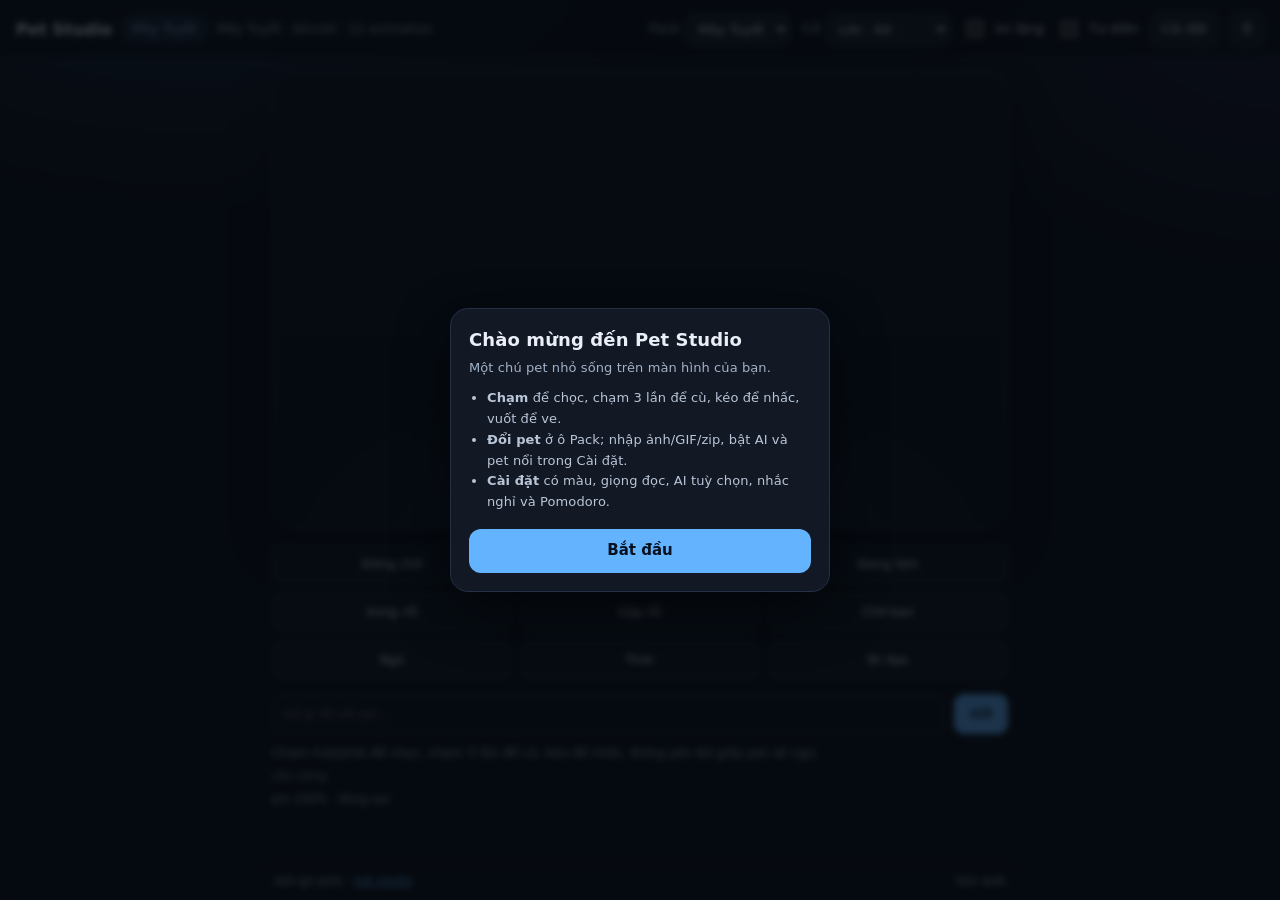
==== pet-studio/index.html @ 78cc8855 "4.47.0: ban sao luu khong chua API key" ====
<!doctype html>
<html lang="vi">
<head>
<meta charset="utf-8">
<meta name="viewport" content="width=device-width, initial-scale=1, viewport-fit=cover">
<meta name="theme-color" content="#10141C">
<meta name="color-scheme" content="dark">
<title>Pet Studio</title>
<link rel="stylesheet" href="pet-studio.css">
</head>
<body>
<header class="bar">
  <div class="brand">
    <strong>Pet Studio</strong>
    <span class="brand-pet" id="brandPet">Mây</span>
    <button type="button" class="ai-chip" id="aiChip" hidden title="Bật/tắt AI">AI</button>
    <span id="packInfo">đang tải…</span>
  </div>
  <div class="controls">
    <label>Pack
      <select id="pack" aria-label="Chọn pet pack"></select>
    </label>
    <label>Cỡ
      <select id="size" aria-label="Kích thước pet">
        <option value="24">Tí hon · 24</option>
        <option value="30">Nhỏ · 30</option>
        <option value="40">Vừa · 40</option>
        <option value="64" selected>Lớn · 64</option>
        <option value="96">Khổng lồ · 96</option>
      </select>
    </label>
    <label class="check"><input type="checkbox" id="quiet"> Im lặng</label>
    <label class="check" id="demoLabel"><input type="checkbox" id="demo"> Tự diễn</label>
    <button class="gear" id="pipBtn" hidden aria-label="Nổi cửa sổ">Nổi</button>
    <button class="gear" id="openSettings" aria-label="Cài đặt pet">Cài đặt</button>
    <button class="gear" id="openWheel" aria-label="Menu vòng">☰</button>
  </div>
</header>

<main>
  <section class="stage" id="stage" aria-label="Sân khấu pet">
    <canvas id="fx" aria-hidden="true"></canvas>
    <div class="bubble" id="bubble" hidden>
      <span id="bubbleText"></span>
      <button id="bubbleAction" hidden>Đã xử lý</button>
    </div>
    <div class="pet" id="pet">
      <canvas id="canvas" aria-label="Pet"></canvas>
      <div class="pet-name" id="petName" hidden></div>
    </div>
    <div class="ground"></div>
    <div class="wheel" id="wheel" hidden></div>
    <div class="mood-menu" id="moodMenu" hidden>
      <button data-mood="attention">Vui</button>
      <button data-mood="sleeping">Buồn ngủ</button>
      <button data-mood="error">Hờn</button>
      <button data-mood="stretch">Vươn vai</button>
      <button data-mood="path">Dạy đi</button>
    </div>
  </section>

  <section class="panel">
    <div class="states" id="states" role="group" aria-label="Trạng thái">
      <button data-state="idle" title="idle">Đứng chờ</button>
      <button data-state="thinking" title="thinking">Đang nghĩ</button>
      <button data-state="working" title="working">Đang làm</button>
      <button data-state="attention" title="attention">Xong rồi</button>
      <button data-state="error" title="error">Gặp lỗi</button>
      <button data-state="notification" title="notification">Chờ bạn</button>
      <button data-state="sleeping" title="sleeping">Ngủ</button>
      <button data-state="waking" title="waking">Thức</button>
      <button data-state="roam" title="roam">Đi dạo</button>
    </div>
    <div class="quick-chat">
      <input id="quickInput" maxlength="120" placeholder="nói gì đó với pet…" aria-label="Nhắn cho pet">
      <button id="quickSend">Gửi</button>
    </div>
    <p class="last-reply" id="lastReply" hidden></p>
    <p class="hint">Chạm trái/phải để chọc, chạm 3 lần để cù, kéo để nhấc. Đứng yên 60 giây pet sẽ ngủ.</p>
    <p class="status" id="status" aria-live="polite">đang tải pack…</p>
    <p class="agent-chip" id="agentChip" hidden></p>
    <p class="battery-chip" id="batteryChip" hidden></p>
    <p class="fps-chip" id="fpsChip" hidden></p>
  </section>
</main>

<footer class="foot">
  <span>dsh-go pets · <a href="https://github.com/vukiengiang2025-sys/dsh-go-pets">mã nguồn</a></span>
  <span id="version">v1.0.0</span>
</footer>

<div class="backdrop" id="backdrop" hidden></div>
<section class="sheet" id="sheet" hidden aria-label="Cài đặt pet">
  <header class="sheet-head">
    <h2>Cài đặt pet</h2>
    <div class="sheet-nav">
      <button data-goto="sec-chung">Chung</button>
      <button data-goto="sec-voice">Giọng</button>
      <button data-goto="sec-ai">AI</button>
      <button data-goto="sec-care">Chăm sóc</button>
      <button data-goto="sec-data">Dữ liệu</button>
    </div>
    <button id="closeSheet">Đóng</button>
  </header>
  <div class="sheet-body">
    <h3 class="sheet-h" id="sec-chung">Chung</h3>
    <label class="field">Ngôn ngữ
      <select id="lang">
        <option value="vi">Tiếng Việt</option>
        <option value="en">English</option>
      </select>
    </label>

    <label class="field">Tên pet
      <input id="petNameInput" maxlength="16" placeholder="đặt tên cho pet">
    </label>

    <div class="field">Màu
      <div class="chips" id="paletteChips"></div>
    </div>

    <div class="field">Pet đã nhập
      <div class="row">
        <button id="importImage">Nhập ảnh / GIF / zip</button>
      </div>
      <input id="newPackName" maxlength="32" placeholder="tên pack mới (tuỳ chọn)">
      <div class="state-picks" id="newPackStates"></div>
      <input type="file" id="importFile" accept="image/png,image/gif,image/webp,image/apng,image/*,.zip,application/zip" hidden>
      <ul class="imported" id="importedList"></ul>
    </div>

    <div class="field">Hồ sơ nhanh
      <div class="profiles" id="profiles"></div>
    </div>

    <label class="check"><input type="checkbox" id="simpleMode"> Chế độ đơn giản (ẩn bớt nút)</label>
    <label class="check"><input type="checkbox" id="autoTheme"> Đổi màu theo giờ (tối = tím)</label>
    <label class="check"><input type="checkbox" id="autoSeason" checked> Tự đổi pet theo mùa (Tết / tuyết)</label>
    <label class="check"><input type="checkbox" id="showFps"> Hiện FPS</label>
    <label class="check"><input type="checkbox" id="errorLog"> Ghi lỗi trên máy (không gửi đi)</label>
    <div class="error-list" id="errorList"></div>

    <label class="check"><input type="checkbox" id="speechOn"> Đọc thành tiếng khi có việc</label>
    <h3 class="sheet-h" id="sec-voice">Giọng nói &amp; âm thanh</h3>
    <div class="field">Giọng đọc
      <select id="voiceSelect"><option value="">Giọng mặc định</option></select>
      <label class="rate">Tốc độ <input type="range" id="speechRate" min="0.7" max="1.4" step="0.1" value="1"></label>
      <button id="testSpeech">Nghe thử</button>
    </div>

    <div class="field">Âm thanh môi trường
      <div class="row">
        <select id="ambientMode">
          <option value="off">Tắt</option>
          <option value="rain">Mưa</option>
          <option value="waves">Sóng biển</option>
        </select>
        <input type="range" id="ambientVolume" min="0" max="1" step="0.05" value="0.35" aria-label="Âm lượng">
      </div>
    </div>

    <div class="field">Chợ pack
      <div class="row"><button id="openMarket">Mở chợ pack</button></div>
      <label class="muted-small">hoặc dán link .zip</label>
      <input id="zipUrl" placeholder="https://…/pet.zip">
      <div class="row"><button id="zipLoad">Tải &amp; nhập</button></div>
    </div>

    <div class="field">Pet nổi ngoài app
      <div class="row">
        <button id="overlayStart">Bật cửa sổ nổi</button>
        <button id="overlayStop">Tắt</button>
        <button id="openAod">Màn hình đêm</button>
        <button id="openWallpaper">Hình nền động</button>
      </div>
      <label class="check"><input type="checkbox" id="overlayFloat" checked> Pet tự bay nhảy</label>
      <div class="row">
        <label class="muted-small" for="overlaySize">Cỡ cửa sổ nổi</label>
        <select id="overlaySize">
          <option value="120">Nhỏ · 120</option>
          <option value="150" selected>Vừa · 150</option>
          <option value="200">Lớn · 200</option>
        </select>
      </div>
    </div>

    <h3 class="sheet-h" id="sec-ai">AI &amp; agent</h3>
    <div class="field">AI cho pet (tuỳ chọn)
      <select id="aiPersona">
        <option value="gentle">Tính cách: dịu dàng</option>
        <option value="funny">Tính cách: hài hước</option>
        <option value="lazy">Tính cách: lười</option>
      </select>
      <select id="aiProvider">
        <option value="openai">OpenAI</option>
        <option value="deepseek">DeepSeek</option>
        <option value="gemini">Google Gemini</option>
        <option value="groq">Groq</option>
        <option value="ollama">Ollama (máy chủ nội bộ)</option>
        <option value="custom">Khác</option>
      </select>
      <input id="aiEndpoint" placeholder="https://api.deepseek.com">
      <input id="aiModel" placeholder="model, vd: deepseek-chat">
      <input id="aiKey" type="password" placeholder="API key (chỉ lưu trên máy)">
      <label class="check"><input type="checkbox" id="aiOn"> Dùng AI để trả lời chat</label>
      <label class="check"><input type="checkbox" id="aiGreet"> Pet chào khi mở app (sau 2 giờ)</label>
      <div class="row"><button id="aiTest">Kiểm tra AI</button><button id="aiRetest">Kiểm tra lại</button></div>
      <div class="care-line" id="aiStatus">chưa cấu hình</div>
    </div>

    <div class="field">Kết nối agent (tuỳ chọn)
      <input id="agentUrl" placeholder="https://… trả về {'state':'working'}">
      <div class="row">
        <button id="agentStart">Bật</button>
        <button id="agentStop">Tắt</button>
        <button id="saveHost">Lưu host</button>
      </div>
      <div class="host-list" id="agentHosts"></div>
      <div class="care-line" id="agentLine">chưa kết nối</div>
    </div>

    <h3 class="sheet-h" id="sec-care">Chăm sóc</h3>
    <div class="field">Chăm sóc
      <div class="care-line" id="streakLine">Chuỗi: —</div>
      <div class="care-line" id="questLine">Đi dạo hôm nay: 0/3</div>
      <div class="row">
        <button id="focusStart">Tập trung 25′</button>
        <button id="breakStart">Nghỉ 5′</button>
        <button id="focusStop">Dừng</button>
      </div>
      <div class="timer" id="timerLine">chưa chạy</div>
    </div>

    <label class="check"><input type="checkbox" id="breakOn"> Nhắc đứng dậy mỗi</label>
    <div class="row">
      <input type="number" id="breakMinutes" min="5" max="180" step="5" value="45" class="minutes">
      <span class="unit">phút</span>
    </div>

    <div class="field">Trò chuyện
      <div class="chat" id="chatLog"></div>
      <div class="row">
        <input id="chatInput" maxlength="120" placeholder="nói gì đó với pet…">
        <button id="chatSend">Gửi</button>
      </div>
      <div class="row">
        <button id="clearChat">Xoá chat</button>
        <button id="storyBtn">Kể chuyện</button>
        <button id="summaryBtn">Tóm tắt hôm nay</button>
      </div>
    </div>

    <div class="field">Pet nhớ
      <ul class="memories" id="memoryList"></ul>
      <div class="row">
        <input id="memoryInput" maxlength="60" placeholder="điều muốn pet nhớ">
        <button id="memoryAdd">Thêm</button>
      </div>
    </div>

    <div class="stats" id="stats"></div>

    <div class="field">Bộ sưu tập trạng thái
      <div class="collection" id="stateCollection"></div>
    </div>

    <div class="field">Nhật ký
      <ol class="journal" id="journal"></ol>
    </div>

    <div class="care-line" id="experimentLine"></div>

    <h3 class="sheet-h" id="sec-data">Dữ liệu &amp; chia sẻ</h3>
    <div class="field">Chia sẻ
      <div class="row">
        <button id="shareConfig">Chép liên kết cấu hình</button>
        <button id="exportPng">Xuất ảnh pet</button>
        <button id="exportGif">Xuất GIF</button>
        <button id="shareQr">Mã QR</button>
        <button id="giftPack">Tặng pet (.zip)</button>
        <button id="openGallery">Thư viện</button>
      </div>
    </div>

    <div class="field">Về Pet Studio
      <div class="row">
        <button id="openRoadmap">Lộ trình 100 ý tưởng</button>
      </div>
    </div>

    <div class="field">Sao lưu
      <div class="row">
        <button id="copyBackup">Sao chép JSON</button>
        <button id="resetAll" class="danger">Đặt lại</button>
      </div>
      <p class="muted-small">Bản sao lưu không chứa API key.</p>
      <textarea id="backupBox" rows="3" placeholder="Dán JSON sao lưu vào đây rồi bấm Nhập"></textarea>
      <button id="importBackup">Nhập</button>
    </div>
  </div>
</section>

<div class="qr-modal" id="marketModal" hidden>
  <div class="qr-card market-card">
    <h2>Chợ pack</h2>
    <div class="market-grid" id="marketGrid"></div>
    <div class="row"><button id="templatePack">Tải pack mẫu</button><button id="marketClose">Đóng</button></div>
  </div>
</div>

<div class="qr-modal" id="galleryModal" hidden>
  <div class="qr-card gallery-card">
    <h2>Ảnh & GIF đã xuất</h2>
    <div class="gallery" id="galleryGrid"></div>
    <div class="row"><button id="galleryClose">Đóng</button></div>
  </div>
</div>

<div class="qr-modal" id="qrModal" hidden>
  <div class="qr-card">
    <h2>Mã QR cấu hình</h2>
    <canvas id="qrCanvas"></canvas>
    <p id="qrUrl"></p>
    <div class="row">
      <button id="qrSave">Lưu QR</button>
      <button id="qrClose">Đóng</button>
    </div>
  </div>
</div>

<div class="intro" id="intro" hidden>
  <div class="intro-card">
    <h2>Chào mừng đến Pet Studio</h2>
    <p>Một chú pet nhỏ sống trên màn hình của bạn.</p>
    <ul>
      <li><b>Chạm</b> để chọc, chạm 3 lần để cù, kéo để nhấc, vuốt để ve.</li>
      <li><b>Đổi pet</b> ở ô Pack; nhập ảnh/GIF/zip, bật AI và pet nổi trong Cài đặt.</li>
      <li><b>Cài đặt</b> có màu, giọng đọc, AI tuỳ chọn, nhắc nghỉ và Pomodoro.</li>
    </ul>
    <button id="introStart">Bắt đầu</button>
  </div>
</div>

<script type="module" src="pet-studio.js"></script>
<script nomodule>
  document.body.innerHTML = '<div style="margin:auto;padding:24px;max-width:340px;text-align:center;font:16px/1.5 system-ui,sans-serif;color:#E9EEF7">'
    + '<h1 style="font-size:19px">Cần cập nhật Android System WebView</h1>'
    + '<p style="color:#93A0B5">Pet Studio cần WebView hỗ trợ JavaScript module. '
    + 'Mở CH Play, cập nhật “Android System WebView” rồi mở lại app.</p></div>';
</script>
</body>
</html>
---- pet-studio/pet-studio.css ----
:root {
  color-scheme: dark;
  --bg: #10141c;
  --panel: #171d28;
  --line: #243044;
  --text: #e9eef7;
  --muted: #a3b2c7;
  --accent: #63b3ff;
  --safe-top: env(safe-area-inset-top, 0px);
  --safe-bottom: env(safe-area-inset-bottom, 0px);
}
* { box-sizing: border-box; -webkit-tap-highlight-color: transparent; }
html, body { margin: 0; height: 100%; }
body {
  display: flex; flex-direction: column;
  background: radial-gradient(1200px 600px at 50% -10%, #1c2636 0%, var(--bg) 60%);
  color: var(--text);
  font: 15px/1.45 system-ui, -apple-system, "Segoe UI", Roboto, sans-serif;
  overscroll-behavior: none;
  user-select: none;
  -webkit-user-select: none;
}
a { color: var(--accent); }
.bar {
  display: flex; flex-wrap: wrap; gap: 10px 16px; align-items: center;
  justify-content: space-between;
  padding: calc(10px + var(--safe-top)) 14px 10px;
  border-bottom: 1px solid var(--line);
  background: rgba(16, 20, 28, .9);
  backdrop-filter: blur(10px);
  position: sticky; top: 0; z-index: 2;
}
.brand strong { display: block; font-size: 16px; letter-spacing: .2px; }
.brand span { color: var(--muted); font-size: 12.5px; }
.controls { display: flex; flex-wrap: wrap; gap: 8px 12px; align-items: center; }
.controls label { display: flex; gap: 6px; align-items: center; color: var(--muted); font-size: 13px; }
.controls select {
  background: var(--panel); color: var(--text); border: 1px solid var(--line);
  border-radius: 9px; padding: 6px 8px; font: inherit;
}
.controls .check { color: var(--text); }
main {
  flex: 1 1 auto; display: flex; flex-direction: column;
  width: 100%; max-width: 760px; margin: 0 auto;
  padding: 12px 12px calc(14px + var(--safe-bottom));
  min-height: 0;
}
.stage {
  position: relative; flex: 1 1 auto; min-height: 240px; max-height: 460px; width: 100%;
  border: 1px solid var(--line); border-radius: 18px;
  background:
    radial-gradient(1.4px 1.4px at 18% 26%, rgba(160,200,255,.35), transparent 60%),
    radial-gradient(1.4px 1.4px at 74% 18%, rgba(160,200,255,.28), transparent 60%),
    radial-gradient(1.6px 1.6px at 58% 42%, rgba(160,200,255,.20), transparent 60%),
    radial-gradient(1.2px 1.2px at 86% 62%, rgba(160,200,255,.18), transparent 60%),
    radial-gradient(1.2px 1.2px at 28% 70%, rgba(160,200,255,.16), transparent 60%),
    radial-gradient(50% 60% at 50% 78%, rgba(99,179,255,.10), transparent 70%),
    linear-gradient(180deg, #131a26, #0d1118);
  overflow: hidden; display: grid; place-items: end center;
  touch-action: none; user-select: none;
}
.pet { position: relative; transform: translateY(-26px); }
canvas { display: block; }
.ground {
  position: absolute; left: 50%; bottom: 24px;
  width: min(46%, calc(var(--pet-w, 120px) * 0.95)); height: 12px;
  transform: translateX(-50%); border-radius: 50%;
  background: radial-gradient(50% 50% at 50% 50%, rgba(99,179,255,.20), transparent 70%);
  pointer-events: none;
}
.bubble[hidden] { display: none; }
.bubble {
  position: absolute; left: 50%; top: 14px; transform: translateX(-50%);
  display: flex; gap: 10px; align-items: center;
  max-width: min(340px, 92%);
  background: #f4f8ff; color: #142033; border-radius: 12px;
  padding: 8px 12px; font-size: 13.5px; line-height: 1.35;
  box-shadow: 0 8px 24px rgba(0,0,0,.28);
  animation: pop .18s ease-out;
}
.bubble::after {
  content: ""; position: absolute; left: 50%; bottom: -6px; transform: translateX(-50%);
  border: 6px solid transparent; border-top-color: #f4f8ff; border-bottom: 0;
}
.bubble button {
  flex: 0 0 auto; background: #142033; color: #f4f8ff; border: 0;
  border-radius: 8px; padding: 5px 9px; font: inherit; font-size: 12.5px;
}
@keyframes pop { from { opacity: 0; transform: translate(-50%, -3px) scale(.97); } }
.panel { padding-top: 12px; }
.states { display: grid; grid-template-columns: repeat(3, minmax(0, 1fr)); gap: 8px; }
@media (min-width: 560px) { .states { grid-template-columns: repeat(auto-fit, minmax(104px, 1fr)); } }
.states button {
  background: var(--panel); color: var(--text); border: 1px solid var(--line);
  border-radius: 10px; padding: 9px 6px; font: inherit; font-size: 13px;
  cursor: pointer; min-width: 44px;
}
.states button:active { transform: scale(.97); }
.states button.active { border-color: var(--accent); box-shadow: 0 0 0 1px var(--accent) inset; }
.states button:focus-visible, .controls select:focus-visible, .bubble button:focus-visible {
  outline: 2px solid var(--accent); outline-offset: 2px;
}
.hint { color: var(--muted); font-size: 12.5px; margin: 10px 0 6px; }
.status { color: #7f8ea5; font-size: 12px; margin: 0; font-variant-numeric: tabular-nums; }
.foot {
  display: flex; justify-content: space-between; gap: 10px;
  max-width: 760px; width: 100%; margin: 0 auto;
  padding: 0 14px calc(10px + var(--safe-bottom));
  color: #6c7a90; font-size: 11.5px;
}
@media (max-width: 560px) {
  .bar { position: sticky; top: 0; }
  .brand #packInfo { display: none; }
  .brand-pet { display: inline-flex; }
  main { padding: 10px 10px calc(10px + var(--safe-bottom)); }
  .stage { min-height: 210px; }
}
@media (prefers-reduced-motion: reduce) {
  .bubble { animation: none; }
}

.gear {
  background: var(--panel); color: var(--text); border: 1px solid var(--line);
  border-radius: 9px; padding: 7px 10px; font: inherit; font-size: 13px;
}
.pet-name {
  position: absolute; left: 50%; bottom: -18px; transform: translateX(-50%);
  font-size: 12px; color: var(--muted); white-space: nowrap; pointer-events: none;
}
.backdrop {
  position: fixed; inset: 0; background: rgba(4, 8, 14, .62);
  backdrop-filter: blur(2px); z-index: 8;
}
.sheet {
  position: fixed; left: 0; right: 0; bottom: 0; z-index: 9;
  max-height: 86vh; overflow: auto;
  background: #121824; border-top: 1px solid var(--line);
  border-radius: 18px 18px 0 0;
  padding: 14px 14px calc(18px + var(--safe-bottom));
  box-shadow: 0 -12px 40px rgba(0,0,0,.45);
  animation: slideUp .2s ease-out;
}
@keyframes slideUp { from { transform: translateY(16px); opacity: .6; } }
.sheet-head { display: flex; align-items: center; justify-content: space-between; }
.sheet-head h2 { font-size: 16px; margin: 0; }
.sheet-head button {
  background: transparent; color: var(--muted); border: 1px solid var(--line);
  border-radius: 9px; padding: 6px 10px; font: inherit;
}
.sheet-body { margin-top: 12px; display: grid; gap: 14px; }
.field { display: grid; gap: 7px; font-size: 13px; color: var(--muted); }
.field input, .field textarea {
  background: var(--panel); color: var(--text); border: 1px solid var(--line);
  border-radius: 10px; padding: 9px 10px; font: inherit; width: 100%;
  resize: vertical;
}
.chips, .profiles { display: flex; flex-wrap: wrap; gap: 8px; }
.chips button, .profiles button, .row button {
  background: var(--panel); color: var(--text); border: 1px solid var(--line);
  border-radius: 999px; padding: 7px 12px; font: inherit; font-size: 12.5px;
}
.chips button.active, .profiles button.active {
  border-color: var(--accent); box-shadow: 0 0 0 1px var(--accent) inset;
}
.stats {
  display: flex; flex-wrap: wrap; gap: 8px;
  font-size: 12.5px; color: var(--muted);
}
.stats span {
  background: var(--panel); border: 1px solid var(--line);
  border-radius: 10px; padding: 7px 10px;
}
.stats b { color: var(--text); font-weight: 600; }
.journal {
  list-style: none; margin: 0; padding: 0; display: grid; gap: 6px;
  max-height: 132px; overflow: auto; font-size: 12.5px; color: #a9b6c9;
}
.journal li { display: flex; gap: 8px; }
.journal time { color: #6c7a90; font-variant-numeric: tabular-nums; }
.journal:empty::before { content: "chưa có gì"; color: #6c7a90; }
.row { display: flex; gap: 8px; }
.row button { border-radius: 10px; }
button.danger { border-color: #5b2b34; color: #ff9aa8; }
.sheet .field > button, .sheet #importBackup {
  background: var(--panel); color: var(--text); border: 1px solid var(--line);
  border-radius: 10px; padding: 9px 12px; font: inherit; font-size: 13px;
}
@media (min-width: 560px) {
  .sheet { left: 50%; right: auto; bottom: 24px; width: 460px; transform: translateX(-50%); border-radius: 18px; }
}


body.simple .profiles,
body.simple #demoLabel { display: none; }
label.check { display: flex; gap: 8px; align-items: center; font-size: 13px; color: var(--text); }
label.check input { width: 18px; height: 18px; accent-color: var(--accent); }

.imported { list-style: none; margin: 0; padding: 0; display: grid; gap: 6px; }
.imported li { display: flex; justify-content: space-between; gap: 8px; align-items: center;
  background: var(--panel); border: 1px solid var(--line); border-radius: 10px; padding: 8px 10px;
  font-size: 12.5px; color: var(--text); }
.imported button { background: transparent; border: 1px solid #5b2b34; color: #ff9aa8;
  border-radius: 8px; padding: 4px 8px; font: inherit; font-size: 11.5px; }
.imported:empty::before { content: "chưa nhập pet nào"; color: #6c7a90; font-size: 12.5px; }

#fx { position: absolute; inset: 0; width: 100%; height: 100%; pointer-events: none; }
.pet.hidden-pet { opacity: 0; transition: opacity .35s ease; }

.pet { transform-origin: 50% 100%; }

.rate { display: flex; align-items: center; gap: 10px; font-size: 12.5px; }
.rate input { flex: 1; accent-color: var(--accent); }
.minutes { width: 88px !important; }
.unit { font-size: 12.5px; color: var(--muted); }

.chat { display: grid; gap: 6px; max-height: 150px; overflow: auto; }
.chat p { margin: 0; padding: 7px 10px; border-radius: 10px; font-size: 12.5px; max-width: 90%; }
.chat p.user { justify-self: end; background: #1d3350; color: #dbe9ff; }
.chat p.pet { justify-self: start; background: var(--panel); border: 1px solid var(--line); color: var(--text); }
.memories { list-style: none; margin: 0; padding: 0; display: grid; gap: 6px; }
.memories li { display: flex; justify-content: space-between; gap: 8px; align-items: center;
  background: var(--panel); border: 1px solid var(--line); border-radius: 10px; padding: 7px 10px;
  font-size: 12.5px; }
.memories:empty::before { content: "chưa có gì"; color: #6c7a90; font-size: 12.5px; }

body.pip .bar, body.pip .panel, body.pip .foot { display: none !important; }
body.pip main { padding: 0; max-width: none; height: 100vh; }
body.pip .stage { max-height: none; height: 100vh; border: 0; border-radius: 0; place-items: center; }
body.pip .pet { transform: none !important; }
body.pip .ground { display: none; }
body.pip .bubble { display: none !important; }

.care-line { font-size: 12.5px; color: var(--muted); }
.care-line b { color: var(--text); }
.timer { font-size: 13px; color: var(--accent); font-variant-numeric: tabular-nums; }
.intro { position: fixed; inset: 0; z-index: 20; display: grid; place-items: center;
  background: rgba(4, 8, 14, .75); backdrop-filter: blur(3px); padding: 18px; }
.intro[hidden] { display: none; }
.intro-card { width: min(380px, 100%); background: #121824; border: 1px solid var(--line);
  border-radius: 18px; padding: 18px; box-shadow: 0 20px 50px rgba(0,0,0,.5); }
.intro-card h2 { margin: 0 0 6px; font-size: 18px; }
.intro-card p { margin: 0 0 10px; color: var(--muted); font-size: 13px; }
.intro-card ul { margin: 0 0 16px; padding-left: 18px; color: #b9c6d8; font-size: 13px; line-height: 1.6; }
.intro-card button { width: 100%; background: var(--accent); color: #08111f; border: 0;
  border-radius: 12px; padding: 11px; font: inherit; font-weight: 600; }

.agent-chip { margin: 6px 0 0; font-size: 12px; color: #8fd0ff;
  background: rgba(99,179,255,.08); border: 1px solid rgba(99,179,255,.25);
  border-radius: 9px; padding: 6px 9px; }

.qr-modal { position: fixed; inset: 0; z-index: 21; display: grid; place-items: center;
  background: rgba(4,8,14,.78); padding: 18px; }
.qr-modal[hidden] { display: none; }
.qr-card { background: #fff; color: #10141c; border-radius: 16px; padding: 16px;
  width: min(320px, 100%); text-align: center; }
.qr-card h2 { margin: 0 0 10px; font-size: 16px; }
.qr-card canvas { width: 100%; height: auto; image-rendering: pixelated; }
.qr-card p { font-size: 10.5px; color: #4b5a70; word-break: break-all; margin: 8px 0 10px; }
.qr-card .row { justify-content: center; }
.qr-card button { background: #10141c; color: #e9eef7; border: 0; border-radius: 9px;
  padding: 9px 12px; font: inherit; font-size: 13px; }

.battery-chip { margin: 6px 0 0; font-size: 11.5px; color: #9fb0c8; }

.gallery-card { max-height: 78vh; overflow: auto; }
.gallery { display: grid; grid-template-columns: repeat(3, 1fr); gap: 8px; margin: 8px 0 12px; }
.gallery figure { margin: 0; background: #0f1622; border-radius: 10px; padding: 6px; }
.gallery img { width: 100%; height: 84px; object-fit: contain; display: block; }
.gallery figcaption { font-size: 9.5px; color: #8fa2ba; margin-top: 4px; word-break: break-all; }
.gallery .empty { grid-column: 1 / -1; color: #4b5a70; font-size: 12.5px; padding: 12px; }

.fps-chip { margin: 6px 0 0; font-size: 11.5px; color: #9be7a8; font-variant-numeric: tabular-nums; }
.error-list { display: grid; gap: 6px; font-size: 11.5px; color: #ffb3bd; }
.error-list p { margin: 0; background: rgba(255,120,140,.08); border: 1px solid rgba(255,120,140,.25);
  border-radius: 9px; padding: 6px 8px; word-break: break-word; }
.error-list:empty::before { content: "chưa có lỗi nào"; color: #6c7a90; }

.mood-menu { position: absolute; left: 50%; bottom: 84px; transform: translateX(-50%);
  display: flex; gap: 8px; background: rgba(17,24,36,.96); border: 1px solid var(--line);
  border-radius: 999px; padding: 8px; z-index: 4; box-shadow: 0 10px 30px rgba(0,0,0,.4); }
.mood-menu[hidden] { display: none; }
.mood-menu button { background: var(--panel); color: var(--text); border: 1px solid var(--line);
  border-radius: 999px; padding: 7px 12px; font: inherit; font-size: 12.5px; }

.muted-small { font-size: 11.5px; color: #6c7a90; }
.market-card { max-height: 80vh; overflow: auto; text-align: left; }
.market-grid { display: grid; gap: 8px; margin: 10px 0 12px; }
.market-item { display: flex; justify-content: space-between; gap: 10px; align-items: center;
  background: #f2f6fc; border: 1px solid #d7e0ec; border-radius: 12px; padding: 10px; }
.market-item b { display: block; font-size: 13.5px; color: #10141c; }
.market-item span { font-size: 11px; color: #5b6a80; }
.market-item button { background: #10141c; color: #e9eef7; border: 0; border-radius: 9px;
  padding: 7px 10px; font: inherit; font-size: 12px; }
.market-item button:disabled { background: #c7d2e2; color: #5b6a80; }

body.overlay { background: transparent !important; }
body.overlay .bar, body.overlay .panel, body.overlay .foot, body.overlay .bubble { display: none !important; }
body.overlay main { padding: 0; height: 100vh; max-width: none; }
body.overlay .stage { height: 100vh; max-height: none; border: 0; background: transparent; border-radius: 0; }
body.overlay .ground { display: none; }
body.overlay .pet { transform: none !important; }

html[lang="en"] .journal:empty::before { content: "nothing yet"; }
html[lang="en"] .imported:empty::before { content: "no pets imported yet"; }
html[lang="en"] .memories:empty::before { content: "nothing yet"; }
html[lang="en"] .error-list:empty::before { content: "no errors yet"; }

.host-list { display: grid; gap: 6px; margin-top: 8px; }
.host-row { display: flex; gap: 8px; align-items: center; justify-content: space-between;
  background: #0f1622; border: 1px solid var(--line); border-radius: 9px; padding: 6px 8px; }
.host-row span { font-size: 11px; color: #9fb0c8; overflow: hidden; text-overflow: ellipsis; white-space: nowrap; }
.host-row button { padding: 4px 8px; font-size: 11px; }

.collection { display: grid; grid-template-columns: repeat(3, 1fr); gap: 6px; }
.collection span { font-size: 11px; color: #6c7a90; background: #0f1622; border: 1px solid var(--line);
  border-radius: 8px; padding: 6px; text-align: center; }
.collection span.got { color: #c8f7d0; border-color: #2f6b46; background: #12241a; }

@keyframes pet-stretch {
  0% { transform: scale(1, 1); }
  35% { transform: scale(0.94, 1.14); }
  70% { transform: scale(1.04, 0.96); }
  100% { transform: scale(1, 1); }
}
.stage.stretching .pet { animation: pet-stretch .65s ease !important; }

.state-picks { display: grid; grid-template-columns: repeat(3, 1fr); gap: 4px; margin: 6px 0; }
.state-picks label { display: flex; gap: 4px; align-items: center; font-size: 11px; color: #9fb0c8;
  background: #0f1622; border: 1px solid var(--line); border-radius: 8px; padding: 5px 6px; }

.wheel { position: absolute; left: 50%; top: 50%; width: 0; height: 0; z-index: 5; }
.wheel[hidden] { display: none; }
.wheel button { position: absolute; width: 58px; height: 58px; margin: -29px 0 0 -29px;
  border-radius: 50%; border: 1px solid var(--line); background: rgba(17,24,36,.97);
  color: var(--text); font-size: 10.5px; line-height: 1.15; padding: 4px;
  box-shadow: 0 6px 18px rgba(0,0,0,.45); }
.wheel button:active { transform: scale(.94); }

.ab-b .bubble { border-radius: 12px; background: var(--panel); border-color: var(--accent); }
.ab-b .bubble::after { display: none; }

/* --- Giao diện 2.0 --- */
body {
  background:
    radial-gradient(900px 500px at 15% -10%, rgba(110,168,255,.18), transparent 60%),
    radial-gradient(700px 500px at 100% 0%, rgba(160,120,255,.12), transparent 55%),
    #0b1018;
  letter-spacing: .1px;
}
.bar {
  position: sticky; top: 0; z-index: 6;
  background: rgba(10,15,23,.82);
  backdrop-filter: blur(14px);
  border-bottom: 1px solid rgba(120,150,190,.14);
  padding: 12px 16px 10px;
}
.bar h1 { font-size: 19px; letter-spacing: -.2px; }
.panel { gap: 10px; }
.panel .check { background: rgba(18,26,38,.7); border: 1px solid rgba(120,150,190,.18);
  padding: 8px 10px; border-radius: 10px; }
.stage {
  background:
    radial-gradient(600px 300px at 50% 110%, rgba(120,170,255,.14), transparent 65%),
    linear-gradient(180deg, #0e1622, #0a1018);
  border: 1px solid rgba(120,150,190,.16);
  border-radius: 22px;
  box-shadow: inset 0 1px 0 rgba(255,255,255,.04), 0 18px 40px rgba(0,0,0,.35);
}
.states button {
  background: rgba(18,26,38,.85);
  border: 1px solid rgba(120,150,190,.18);
  border-radius: 12px;
  min-height: 42px;
  font-size: 12.5px;
  transition: transform .12s ease, border-color .12s ease, background .12s ease;
}
.states button:hover { border-color: rgba(140,180,240,.45); }
.states button.active { border-color: var(--accent, #6ea8ff); background: rgba(110,168,255,.14);
  box-shadow: 0 0 0 1px rgba(110,168,255,.35) inset; }
input, select, textarea {
  background: rgba(12,18,28,.95);
  border: 1px solid rgba(120,150,190,.22);
  border-radius: 10px;
  padding: 9px 10px;
}
input:focus, select:focus, textarea:focus { border-color: var(--accent, #6ea8ff); outline: none; }
.sheet {
  background: linear-gradient(180deg, #101827, #0b111b);
  border-top: 1px solid rgba(120,150,190,.2);
  border-radius: 22px 22px 0 0;
  box-shadow: 0 -20px 60px rgba(0,0,0,.55);
}
.sheet-h {
  margin: 22px 0 8px;
  font-size: 10.5px;
  letter-spacing: 1.6px;
  text-transform: uppercase;
  color: #7fb0ff;
  font-weight: 700;
}
.sheet-h:first-of-type { margin-top: 10px; }
.field { gap: 6px; }
.field > .row { gap: 8px; }
button { border-radius: 10px; }
.foot { border-top: 1px solid rgba(120,150,190,.12); padding-top: 8px; }


/* Thanh trạng thái dạng pill + tên pet */
.brand { display: flex; align-items: center; gap: 10px; }
.brand-pet { font-size: 12px; color: #9fc3ff; background: rgba(110,168,255,.12);
  border: 1px solid rgba(110,168,255,.25); padding: 3px 9px; border-radius: 999px; }
.states { display: grid; grid-template-columns: repeat(3, 1fr); gap: 8px; padding: 2px 0 6px; }
.states::-webkit-scrollbar { display: none; }
.states button { min-height: 40px; padding: 0 10px; border-radius: 12px; }
@media (min-width: 720px) { .states { flex-wrap: wrap; } }

.sheet-head { position: sticky; top: 0; z-index: 3; background: linear-gradient(180deg,#101827,#0e1520); border-bottom: 1px solid rgba(120,150,190,.14); }


.quick-chat { display: flex; gap: 8px; margin: 8px 0 6px; }
.quick-chat input { flex: 1; min-height: 40px; }
.quick-chat button { padding: 0 16px; border: 0; border-radius: 10px;
  background: var(--accent, #6ea8ff); color: #07101d; font-weight: 800; font-size: 13px; }


body.loading .stage::after {
  content: ""; position: absolute; left: 50%; top: 50%; width: 26px; height: 26px;
  margin: -13px 0 0 -13px; border-radius: 50%;
  border: 3px solid rgba(120,150,190,.25); border-top-color: #6ea8ff;
  animation: spin .8s linear infinite;
}
body.loading .stage canvas { opacity: .55; transition: opacity .2s; }
@keyframes spin { to { transform: rotate(360deg); } }


.hint, .foot, .care-line { color: #9fb0c8 !important; }
.quick-chat button:disabled { opacity: .5; }


.controls { flex-wrap: wrap; }
@media (max-width: 360px) { .bar { padding-left: 10px; padding-right: 10px; } .states button { font-size: 11.5px; } }


.sheet-nav { display: flex; gap: 6px; overflow-x: auto; padding: 8px 0 4px; scrollbar-width: none; }
.sheet-nav::-webkit-scrollbar { display: none; }
.sheet-nav button { flex: 0 0 auto; padding: 6px 10px; border-radius: 999px; font-size: 11.5px;
  background: rgba(110,168,255,.08); border: 1px solid rgba(110,168,255,.2); color: #a9c6ff; }
.sheet-h { scroll-margin-top: 58px; }


.sheet-head { flex-wrap: wrap; row-gap: 6px; }
.sheet-head h2 { flex: 1 1 auto; }
.sheet-nav { flex: 1 0 100%; order: 3; padding-top: 2px; }


.simple .quick-chat { display: none; }


.last-reply { margin: 2px 0 6px; font-size: 12.5px; color: #cfe0f7; background: rgba(110,168,255,.08);
  border-left: 3px solid rgba(110,168,255,.5); border-radius: 8px; padding: 7px 9px;
  display: -webkit-box; -webkit-line-clamp: 3; -webkit-box-orient: vertical; overflow: hidden; }
.last-reply[hidden] { display: none; }


.simple .last-reply { display: none; }

.ai-chip { font-size: 11px; color: #b8ffcf; background: rgba(70,220,130,.12);
  border: 1px solid rgba(70,220,130,.3); padding: 3px 8px; border-radius: 999px; }
.ai-chip[hidden] { display: none; }

.ai-chip { max-width: 150px; overflow: hidden; text-overflow: ellipsis; white-space: nowrap; }

button.ai-chip { cursor: pointer; font: inherit; font-size: 11px; }
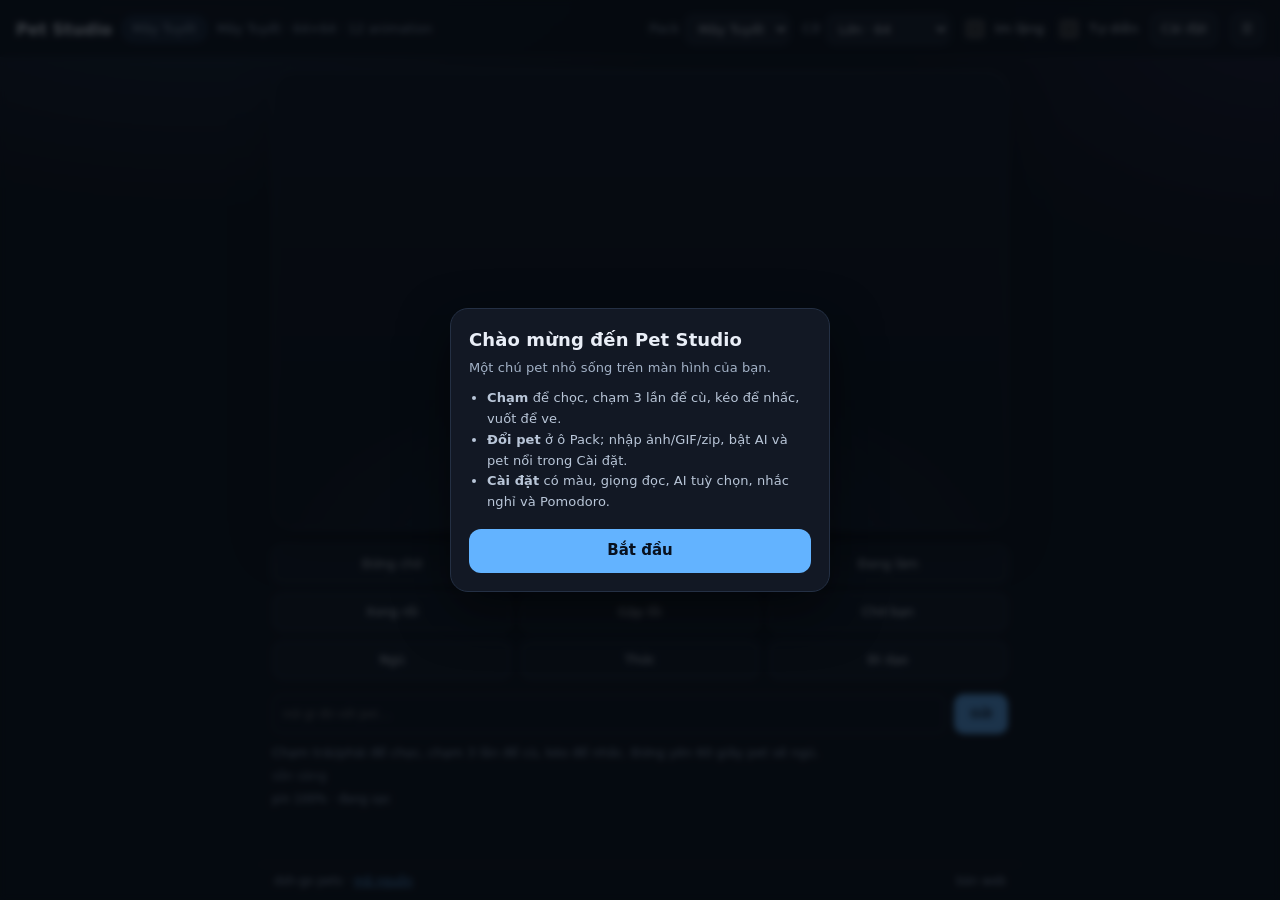
==== commit 8bed1a87: "4.58.0: tuy chon tra loi ngan 70 token de tiet kiem chi phi AI" ====
--- a/pet-studio/index.html
+++ b/pet-studio/index.html
@@ -9,6 +9,7 @@
 <link rel="stylesheet" href="pet-studio.css">
 </head>
 <body>
+<div class="boot" id="boot"><div class="boot-logo">🐾</div><p>Pet Studio</p></div>
 <header class="bar">
   <div class="brand">
     <strong>Pet Studio</strong>
@@ -109,6 +110,10 @@
         <option value="vi">Tiếng Việt</option>
         <option value="en">English</option>
       </select>
+    </label>
+
+    <label class="field">Tên bạn
+      <input id="userName" maxlength="16" placeholder="để pet gọi bạn">
     </label>
 
     <label class="field">Tên pet
@@ -204,8 +209,10 @@
       <input id="aiKey" type="password" placeholder="API key (chỉ lưu trên máy)">
       <label class="check"><input type="checkbox" id="aiOn"> Dùng AI để trả lời chat</label>
       <label class="check"><input type="checkbox" id="aiGreet"> Pet chào khi mở app (sau 2 giờ)</label>
-      <div class="row"><button id="aiTest">Kiểm tra AI</button><button id="aiRetest">Kiểm tra lại</button></div>
+      <label class="check"><input type="checkbox" id="aiShort" checked> Trả lời ngắn (tiết kiệm token)</label>
+      <div class="row"><button id="aiTest">Kiểm tra AI</button><button id="aiRetest">Kiểm tra lại</button><button id="aiClearKey">Xoá key</button></div>
       <div class="care-line" id="aiStatus">chưa cấu hình</div>
+      <div class="care-line" id="aiUsage"></div>
     </div>
 
     <div class="field">Kết nối agent (tuỳ chọn)
--- a/pet-studio/pet-studio.css
+++ b/pet-studio/pet-studio.css
@@ -471,3 +471,21 @@
 .ai-chip { max-width: 150px; overflow: hidden; text-overflow: ellipsis; white-space: nowrap; }
 
 button.ai-chip { cursor: pointer; font: inherit; font-size: 11px; }
+
+/* Bong bóng nói gần pet hơn */
+.bubble { top: auto; bottom: 52%; max-width: min(320px, 80%); border-radius: 14px; }
+
+.ab-b .bubble { background: #16213a; color: #e9eef7; border: 1px solid rgba(120,150,190,.3); }
+
+.sheet-nav button.active { background: rgba(110,168,255,.22); border-color: rgba(110,168,255,.6); color: #dcebff; }
+.sheet-nav button:first-child.active, .sheet-nav button.active { font-weight: 600; }
+
+.ai-chip.warn { color: #ffd7a1; background: rgba(255,180,80,.12); border-color: rgba(255,180,80,.35); }
+
+.boot { position: fixed; inset: 0; z-index: 60; display: flex; flex-direction: column;
+  align-items: center; justify-content: center; gap: 8px; background: #0b1018;
+  transition: opacity .3s ease; }
+.boot.gone { opacity: 0; pointer-events: none; }
+.boot-logo { font-size: 42px; animation: boot-pulse 1.2s ease-in-out infinite; }
+.boot p { margin: 0; color: #9fb0c8; font-size: 12.5px; letter-spacing: 1.2px; }
+@keyframes boot-pulse { 50% { transform: scale(1.12); opacity: .7; } }
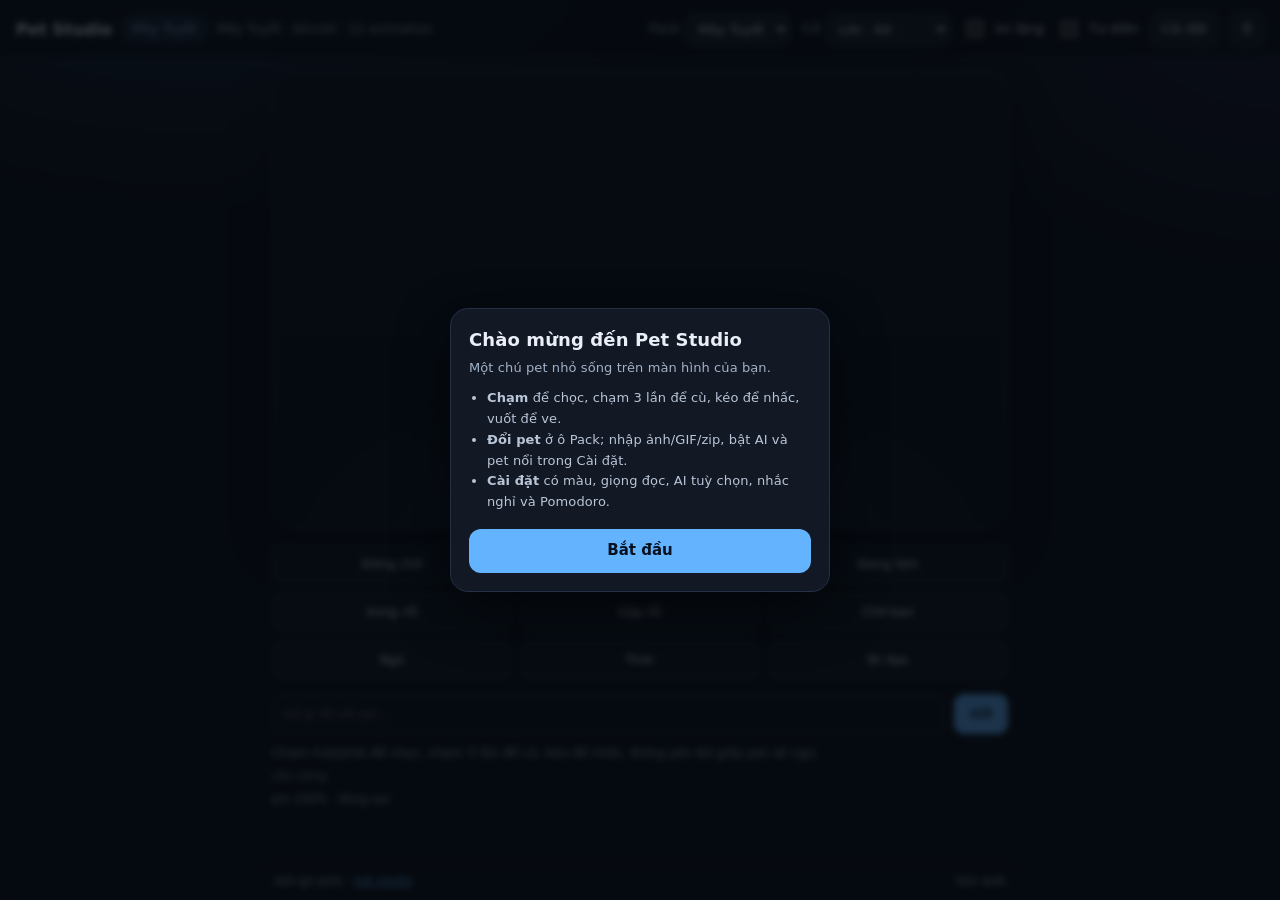
==== commit 4cb2b296: "4.64.0: nut xoa het ky uc (co xac nhan)" ====
--- a/pet-studio/index.html
+++ b/pet-studio/index.html
@@ -262,6 +262,7 @@
       <div class="row">
         <input id="memoryInput" maxlength="60" placeholder="điều muốn pet nhớ">
         <button id="memoryAdd">Thêm</button>
+        <button id="memoryClear">Xoá hết</button>
       </div>
     </div>
 
@@ -292,6 +293,7 @@
     <div class="field">Về Pet Studio
       <div class="row">
         <button id="openRoadmap">Lộ trình 100 ý tưởng</button>
+        <button id="openChanges">Có gì mới</button>
       </div>
     </div>
 
--- a/pet-studio/pet-studio.css
+++ b/pet-studio/pet-studio.css
@@ -489,3 +489,9 @@
 .boot-logo { font-size: 42px; animation: boot-pulse 1.2s ease-in-out infinite; }
 .boot p { margin: 0; color: #9fb0c8; font-size: 12.5px; letter-spacing: 1.2px; }
 @keyframes boot-pulse { 50% { transform: scale(1.12); opacity: .7; } }
+
+#aiUsage { cursor: pointer; text-decoration: underline dotted; }
+
+#aiUsage.warn { color: #ffc078; }
+
+.brand-pet { cursor: pointer; }
